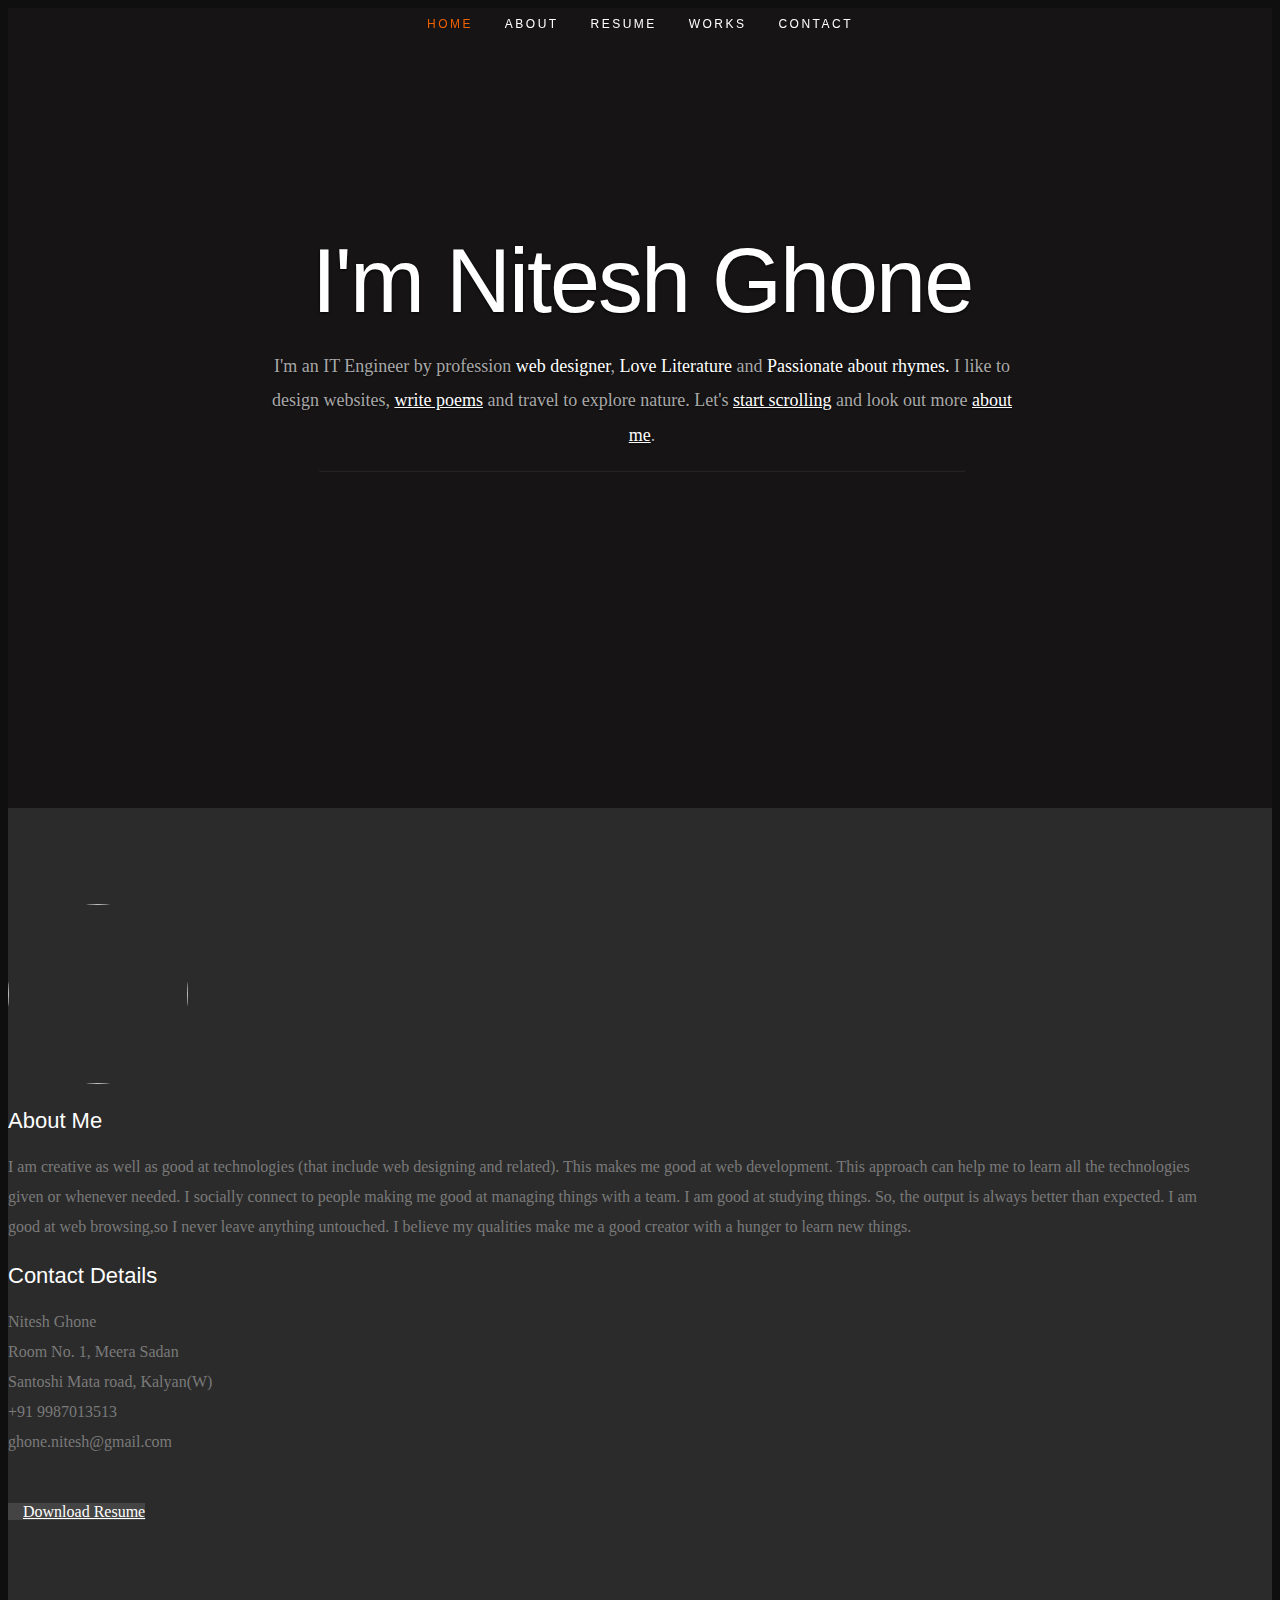
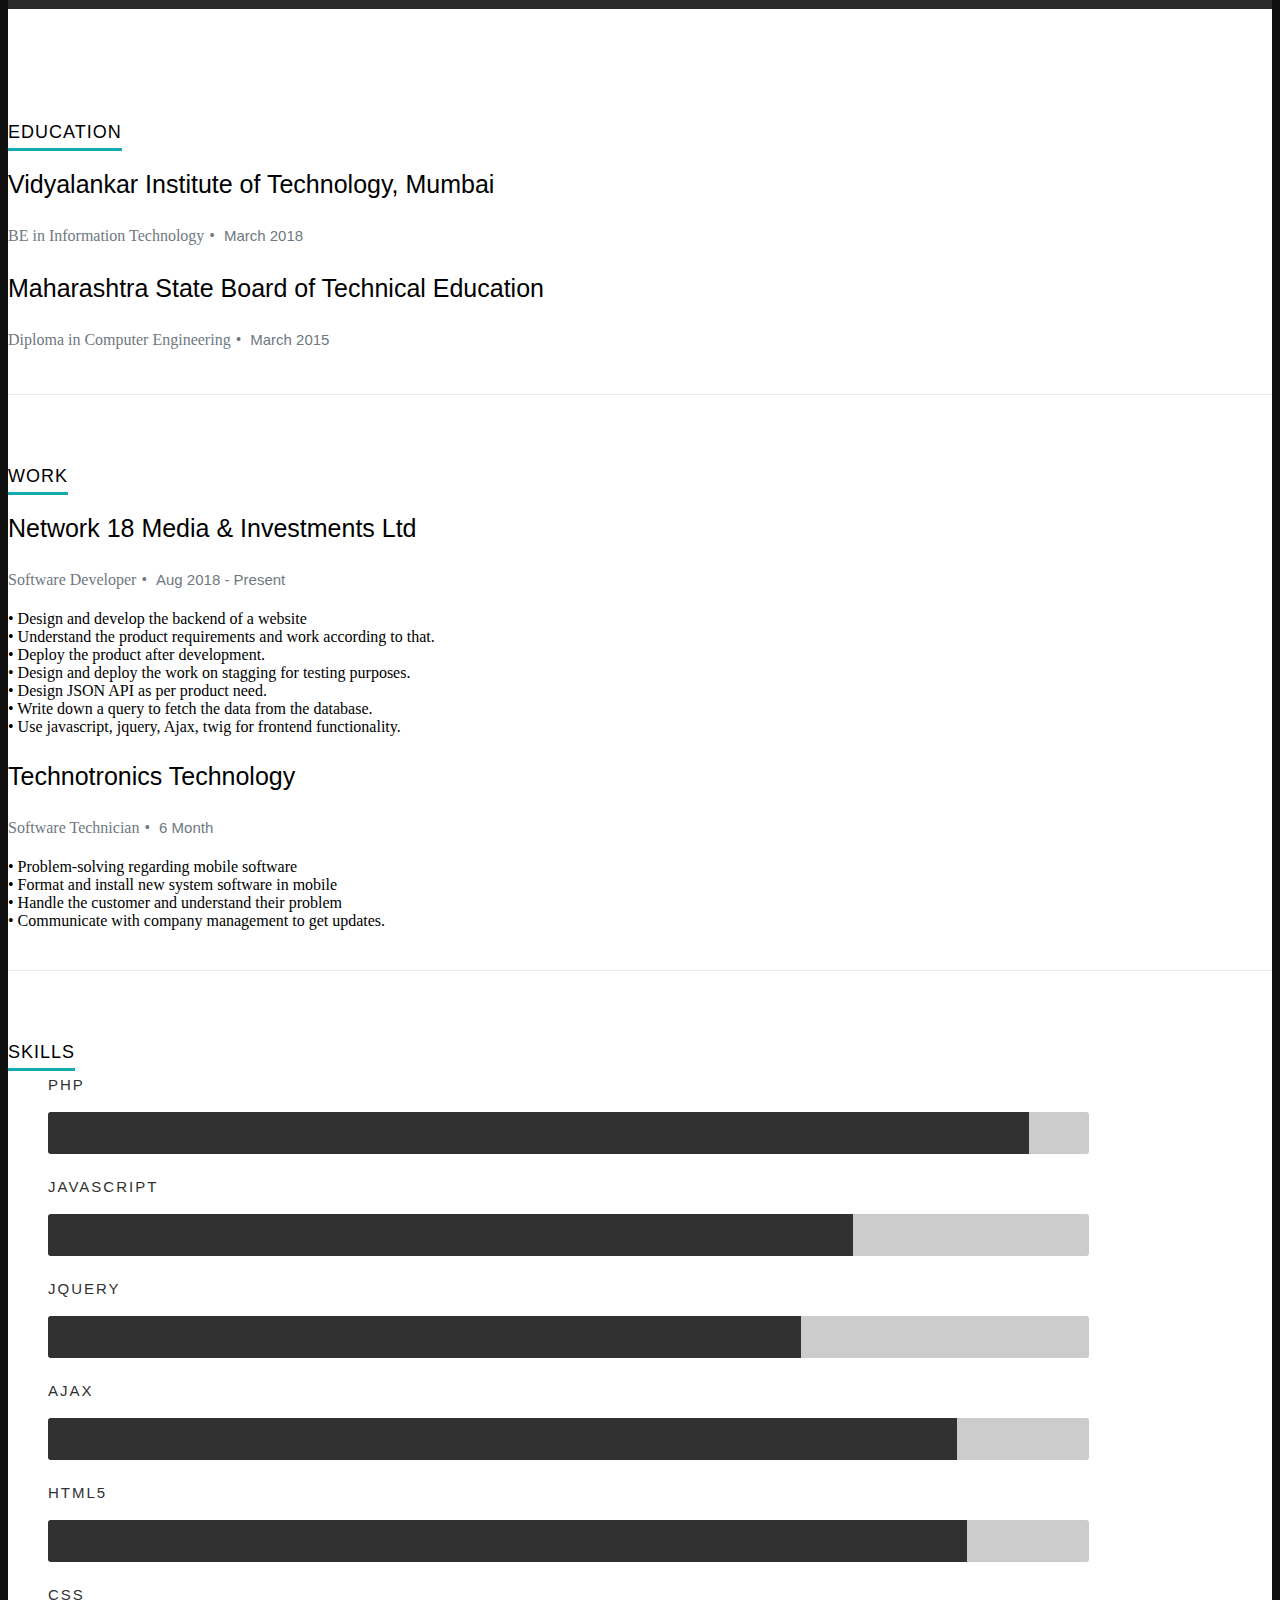
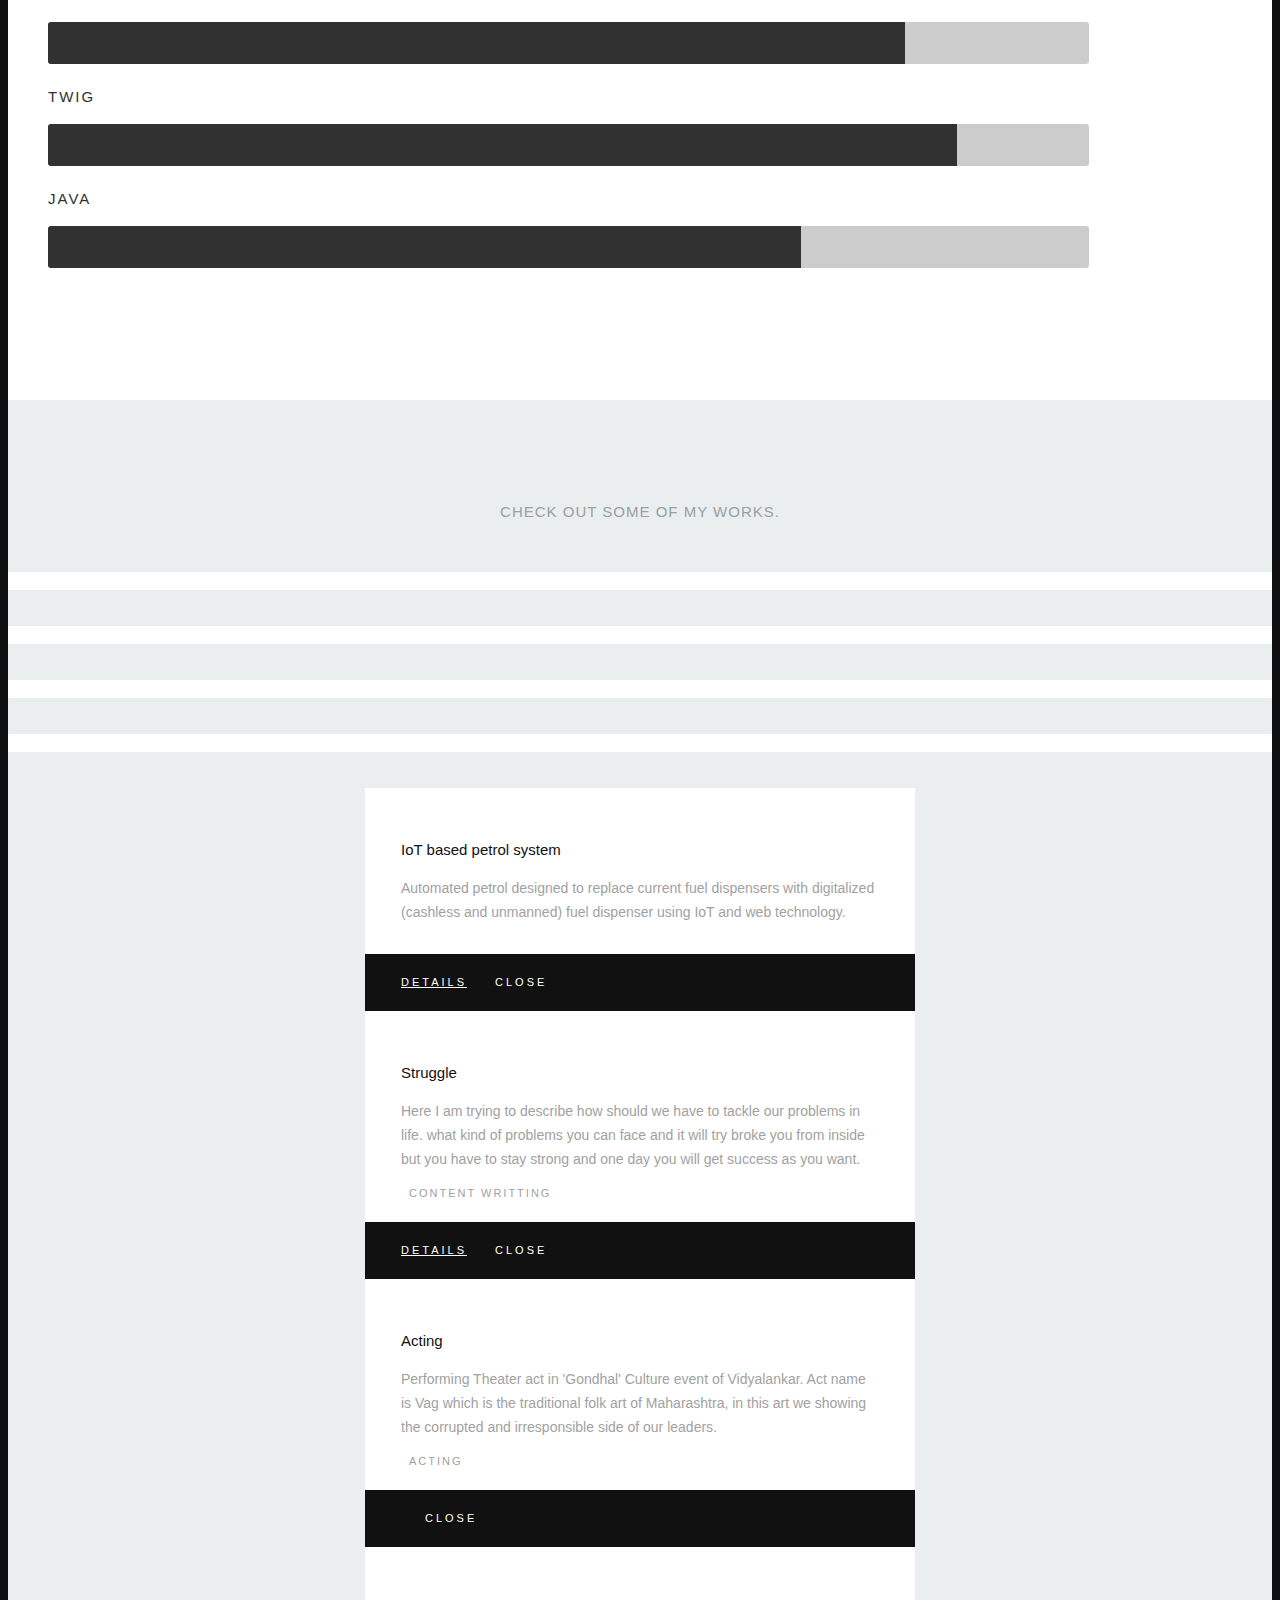
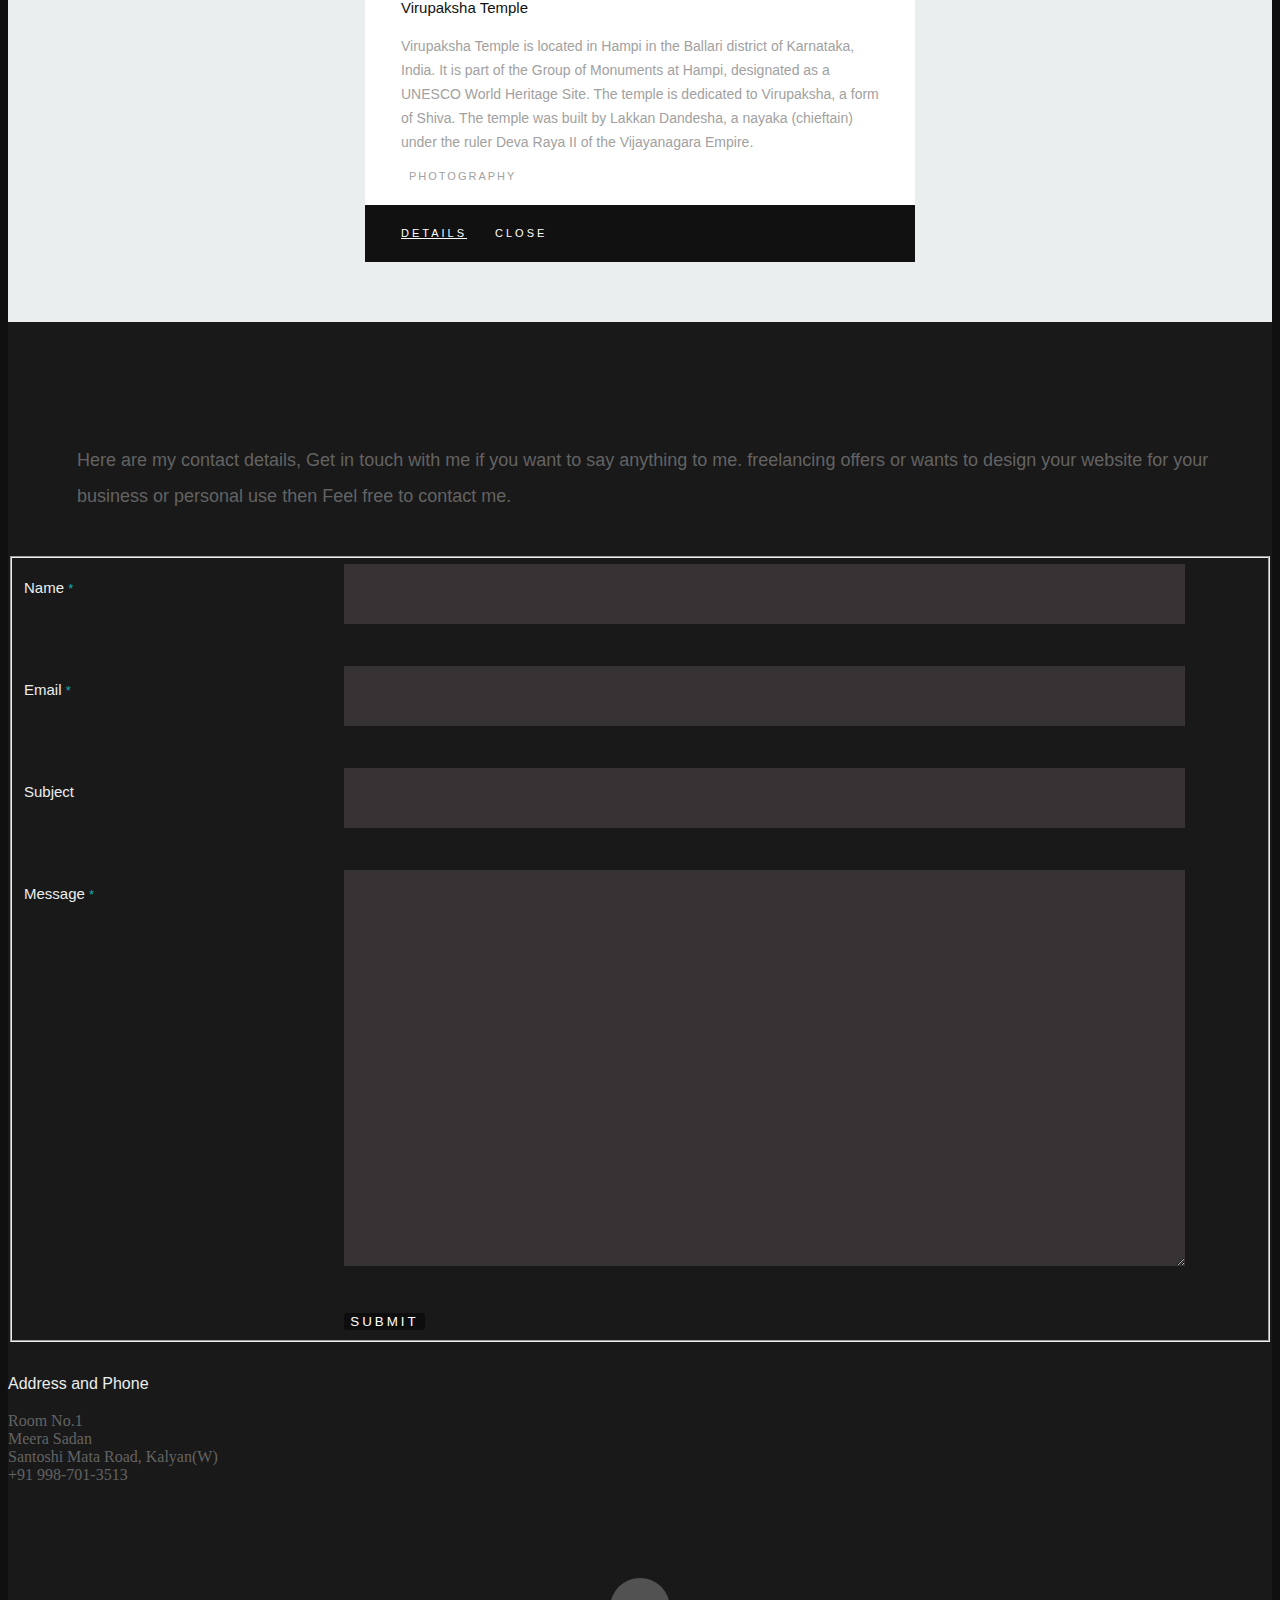
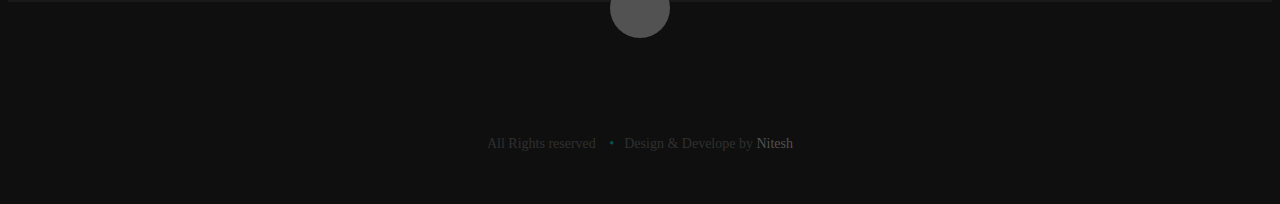
==== index.html @ ac615c4f "changes" ====
<!DOCTYPE html>
<!--[if lt IE 8 ]><html class="no-js ie ie7" lang="en"> <![endif]-->
<!--[if IE 8 ]><html class="no-js ie ie8" lang="en"> <![endif]-->
<!--[if (gte IE 8)|!(IE)]><!--><html class="no-js" lang="en"> <!--<![endif]-->
<head>

   <!--- Basic Page Needs
   ================================================== -->
   <meta charset="utf-8">
	<title>Nitesh Ghone</title>
	<meta name="description" content="">
	<meta name="author" content="">

   <!-- Mobile Specific Metas
   ================================================== -->
	<meta name="viewport" content="width=device-width, initial-scale=1, maximum-scale=1">

	<!-- CSS
    ================================================== -->
   <link rel="stylesheet" href="css/default.css">
	<link rel="stylesheet" href="css/layout.css">
   <link rel="stylesheet" href="css/media-queries.css">
   <link rel="stylesheet" href="css/magnific-popup.css">

   <!-- Script
   ================================================== -->
	<script src="js/modernizr.js"></script>

   <!-- Favicons
	================================================== -->
	<link rel="shortcut icon" href="favicon.png" >

</head>

<body>

   <!-- Header
   ================================================== -->
   <header id="home">

      <nav id="nav-wrap">

         <a class="mobile-btn" href="#nav-wrap" title="Show navigation">Show navigation</a>
	      <a class="mobile-btn" href="#" title="Hide navigation">Hide navigation</a>

         <ul id="nav" class="nav">
            <li class="current"><a class="smoothscroll" href="#home">Home</a></li>
            <li><a class="smoothscroll" href="#about">About</a></li>
	         <li><a class="smoothscroll" href="#resume">Resume</a></li>
            <li><a class="smoothscroll" href="#portfolio">Works</a></li>
            <!-- <li><a class="smoothscroll" href="#testimonials">Testimonials</a></li> -->
            <li><a class="smoothscroll" href="#contact">Contact</a></li>
         </ul> <!-- end #nav -->

      </nav> <!-- end #nav-wrap -->

      <div class="row banner">
         <div class="banner-text">
            <h1 class="responsive-headline">I'm Nitesh Ghone</h1>
            <h3>I'm an IT Engineer by profession<span> web designer</span>,<span> Love Literature</span> and <span>Passionate about rhymes.</span> I like to design websites, <a href="https://www.instagram.com/yamak_dhamak/?r=sun1" title="click here to read my poem" target="_blank">write poems</a> and travel to explore nature. Let's <a class="smoothscroll" href="#about">start scrolling</a>
            and look out more <a class="smoothscroll" href="#about">about me</a>.</h3>
            <hr />
            <ul class="social">
               <li><a href=" https://www.facebook.com/nitesh.ghone.3" target="_blank"><i class="fa fa-facebook"></i></a></li>
               <li><a href="https://twitter.com/ghone_nitesh?s=08" target="_blank"><i class="fa fa-twitter"></i></a></li>
               <!-- <li><a href="#"><i class="fa fa-google-plus"></i></a></li> -->
               <li><a href="https://www.linkedin.com/in/nitesh-ghone-27336b166" target="_blank"><i class="fa fa-linkedin"></i></a></li>
               <li><a href="https://instagram.com/_u/nitesh_ghone" target="_blank"><i class="fa fa-instagram"></i></a></li>
               <!-- <li><a href="#"><i class="fa fa-dribbble"></i></a></li> -->
               <li><a href="https://join.skype.com/invite/l0luteRQ409A" target="_blank"><i class="fa fa-skype"></i></a></li>
            </ul>
         </div>
      </div>

      <p class="scrolldown">
         <a class="smoothscroll" href="#about"><i class="icon-down-circle"></i></a>
      </p>

   </header> <!-- Header End -->


   <!-- About Section
   ================================================== -->
   <section id="about">

      <div class="row">

         <div class="three columns">

            <img class="profile-pic"  src="images/profilepic.JPG" alt="" />

         </div>

         <div class="nine columns main-col">

            <h2>About Me</h2>

            <p>I am creative as well as good at technologies (that include web designing and related). This makes me good at web development. This approach can help me to learn all the technologies given or whenever needed. I socially connect to people making me good at managing things with a team. I am good at studying things. So, the output is always better than expected. I am good at web browsing,so I never leave anything untouched. I believe my qualities make me a good creator with a hunger to learn new things.
            </p>

            <div class="row">

               <div class="columns contact-details">

                  <h2>Contact Details</h2>
                  <p class="address">
						   <span>Nitesh Ghone</span><br>
						   <span>Room No. 1, Meera Sadan<br>
						         Santoshi Mata road, Kalyan(W)
                     </span><br>
						   <span>+91 9987013513</span><br>
                     <span>ghone.nitesh@gmail.com</span>
					   </p>

               </div>

               <div class="columns download">
                  <p>
                     <a href="Nitesh_ghone.pdf" class="button" target="_blank"><i class="fa fa-download"></i>Download Resume</a>
                  </p>
               </div>

            </div> <!-- end row -->

         </div> <!-- end .main-col -->

      </div>

   </section> <!-- About Section End-->


   <!-- Resume Section
   ================================================== -->
   <section id="resume">

      <!-- Education
      ----------------------------------------------- -->
      <div class="row education">

         <div class="three columns header-col">
            <h1><span>Education</span></h1>
         </div>

         <div class="nine columns main-col">

            <div class="row item">

               <div class="twelve columns">

                  <h3>Vidyalankar Institute of Technology, Mumbai</h3>
                  <p class="info">BE in Information Technology<span>&bull;</span> <em class="date">March 2018</em></p>
                <!--  <p>
                  Lorem ipsum dolor sit amet, consectetuer adipiscing elit. Aenean commodo ligula eget dolor. Aenean massa.
                  Cum sociis natoque penatibus et magnis dis parturient montes, nascetur ridiculus mus. Donec quam felis,
                  ultricies nec, pellentesque eu, pretium quis, sem. Nulla consequat massa quis enim.
                  Donec pede justo, fringilla vel, aliquet nec, vulputate eget, arcu. Nullam dictum felis eu pede mollis pretium.
                  </p>-->

               </div>

            </div> <!-- item end -->

            <div class="row item">

               <div class="twelve columns">

                  <h3>Maharashtra State Board of Technical Education</h3>
                  <p class="info">Diploma in Computer Engineering<span>&bull;</span> <em class="date">March 2015</em></p>

                  <!--<p>
                  This is Photoshop's version  of Lorem Ipsum. Proin gravida nibh vel velit auctor aliquet.
                  Aenean sollicitudin, lorem quis bibendum auctor, nisi elit consequat ipsum, nec sagittis sem
                  nibh id elit. Duis sed odio sit amet nibh vulputate cursus a sit amet mauris. Morbi accumsan
                  ipsum velit. Nam nec tellus a odio tincidunt auctor a ornare odio. Sed non  mauris vitae erat
                  </p>-->

               </div>

            </div> <!-- item end -->

         </div> <!-- main-col end -->

      </div> <!-- End Education -->


      <!-- Work
      ----------------------------------------------- -->
      <div class="row work">

         <div class="three columns header-col">
            <h1><span>Work</span></h1>
         </div>

         <div class="nine columns main-col">

            <div class="row item">

               <div class="twelve columns">

                  <h3>Network 18 Media & Investments Ltd</h3>
                  <p class="info">Software Developer<span>&bull;</span> <em class="date">Aug 2018 - Present</em></p>

                  <p>
                  &bull; Design and develop the backend of a website<br>
                  &bull; Understand the product requirements and work according to that.<br>
                  &bull; Deploy the product after development.<br>
                  &bull; Design and deploy the work on stagging for testing purposes.<br>
                  &bull; Design JSON API as per product need.<br>
                  &bull; Write down a query to fetch the data from the database.<br>
                  &bull; Use javascript, jquery, Ajax, twig for frontend functionality.<br>
                  </p>

               </div>

            </div> <!-- item end -->

            <div class="row item">

               <div class="twelve columns">

                  <h3>Technotronics Technology</h3>
                  <p class="info">Software Technician<span>&bull;</span> <em class="date">6 Month</em></p>
                  <p>
                  &bull; Problem-solving regarding mobile software<br>
                  &bull; Format and install new system software in mobile<br>
                  &bull; Handle the customer and understand their problem<br>
                  &bull; Communicate with company management to get updates.<br>  
                  </p>

               </div>

            </div> <!-- item end -->

         </div> <!-- main-col end -->

      </div> <!-- End Work -->


      <!-- Skills
      ----------------------------------------------- -->
      <div class="row skill">

         <div class="three columns header-col">
            <h1><span>Skills</span></h1>
         </div>

         <div class="nine columns main-col">

            <!--<p>Sed ut perspiciatis unde omnis iste natus error sit voluptatem accusantium doloremque laudantium, totam rem aperiam,
            eaque ipsa quae ab illo inventore veritatis et quasi architecto beatae vitae dicta sunt explicabo. Nemo enim ipsam
            voluptatem quia voluptas sit aspernatur aut odit aut fugit, sed quia consequuntur magni dolores eos qui ratione
            voluptatem sequi nesciunt.
            </p>-->

				<div class="bars">

				   <ul class="skills">
					   <li><span class="bar-expand php"></span><em>PHP</em></li>
                  <li><span class="bar-expand JavaScript"></span><em>JavaScript</em></li>
						<li><span class="bar-expand jQuery"></span><em>jQuery</em></li>
						<li><span class="bar-expand Ajax"></span><em>Ajax</em></li>
						<li><span class="bar-expand html5"></span><em>HTML5</em></li>
                  <li><span class="bar-expand css"></span><em>CSS</em></li>
                  <li><span class="bar-expand twig"></span><em>Twig</em></li>
                  <li><span class="bar-expand java"></span><em>Java</em></li>
					</ul>

				</div><!-- end skill-bars -->

			</div> <!-- main-col end -->

      </div> <!-- End skills -->

   </section> <!-- Resume Section End-->


   <!-- Portfolio Section
   ================================================== -->
   <section id="portfolio">

      <div class="row">

         <div class="twelve columns collapsed">

            <h1>Check Out Some of My Works.</h1>

            <!-- portfolio-wrapper -->
            <div id="portfolio-wrapper" class="bgrid-quarters s-bgrid-thirds cf">

          	   <div class="columns portfolio-item">
                  <div class="item-wrap">

                     <a href="#modal-01" title="">
                        <img alt="" src="images/portfolio/webwork.jpg">
                        <div class="overlay">
                           <div class="portfolio-item-meta">
          					      <h5>IoT based petrol system</h5>
                              <p>Web Development</p>
          					   </div>
                        </div>
                        <div class="link-icon"><i class="icon-plus"></i></div>
                     </a>

                  </div>
          		</div> <!-- item end -->

               <div class="columns portfolio-item">
                  <div class="item-wrap">

                     <a href="#modal-02" title="">
                        <img alt="" src="images/portfolio/poem.jpg">
                        <div class="overlay">
                           <div class="portfolio-item-meta">
          					      <h5>Struggle</h5>
                              <p>Poem</p>
          					   </div>
                        </div>
                        <div class="link-icon"><i class="icon-plus"></i></div>
                     </a>

                  </div>
          		</div> <!-- item end -->

               <div class="columns portfolio-item">
                  <div class="item-wrap">

                     <a href="#modal-03" title="">
                        <img alt="" src="images/portfolio/drama.jpg">
                        <div class="overlay">
                           <div class="portfolio-item-meta">
          					      <h5>Theater</h5>
                              <p>Acting</p>
          					   </div>
                        </div>
                        <div class="link-icon"><i class="icon-plus"></i></div>
                     </a>

                  </div>
          		</div> <!-- item end -->

               <div class="columns portfolio-item">
                  <div class="item-wrap">

                     <a href="#modal-04" title="">
                        <img alt="" src="images/portfolio/photography.jpg">
                        <div class="overlay">
                           <div class="portfolio-item-meta">
          					      <h5>Virupaksha Temple</h5>
                              <p>Photography</p>
          					   </div>
                        </div>
                        <div class="link-icon"><i class="icon-plus"></i></div>
                     </a>

                  </div>
          		</div> <!-- item end -->

            </div> <!-- portfolio-wrapper end -->

         </div> <!-- twelve columns end -->


         <!-- Modal Popup
	      --------------------------------------------------------------- -->

         <div id="modal-01" class="popup-modal mfp-hide">

		      <img class="scale-with-grid" src="images/portfolio/modals/m-webwork.jpg" alt="" />

		      <div class="description-box">
			      <h4>IoT based petrol system</h4>
               <!-- <p>This IoT based automated petrol system which helps to digitalise current cash petrol transation also saves human effort.</p> -->
               <p>Automated petrol designed to replace current fuel dispensers with digitalized (cashless and unmanned) fuel dispenser using IoT and web technology.</p>
               <!-- <span class="categories"><i class="fa fa-tag"></i>Branding, Webdesign</span> -->
		      </div>

            <div class="link-box">
               <a href="http://www.petrolsystem.epizy.com" target="_blank">Details</a>
		         <a class="popup-modal-dismiss">Close</a>
            </div>

	      </div><!-- modal-01 End -->

         <div id="modal-02" class="popup-modal mfp-hide">

		      <img class="scale-with-grid" src="images/portfolio/modals/m-poem.jpg" alt="" />

		      <div class="description-box">
			      <h4>Struggle</h4>
			      <p>Here I am trying to describe how should we have to tackle our problems in life. what kind of problems you can face and it will try broke you from inside but you have to stay strong and one day you will get success as you want.</p>
               <span class="categories"><i class="fa fa-tag"></i>Content writting</span>
		      </div>

            <div class="link-box">
               <a href="https://www.instagram.com/yamak_dhamak/?r=sun1" target="_blank">Details</a>
		         <a class="popup-modal-dismiss">Close</a>
            </div>

	      </div><!-- modal-02 End -->

         <div id="modal-03" class="popup-modal mfp-hide">

		      <img class="scale-with-grid" src="images/portfolio/modals/m-drama.jpg" alt="" />

		      <div class="description-box">
			      <h4>Acting</h4>
			      <p>Performing Theater act in 'Gondhal' Culture event of Vidyalankar. Act name is Vag which is the traditional folk art of Maharashtra, in this art we showing the corrupted and irresponsible side of our leaders.</p>
               <span class="categories"><i class="fa fa-tag"></i>Acting</span>
		      </div>

            <div class="link-box">
               <!-- <a href="http://www.behance.net" target="_blank">Details</a> -->
		         <a class="popup-modal-dismiss">Close</a>
            </div>

	      </div><!-- modal-03 End -->

         <div id="modal-04" class="popup-modal mfp-hide">

		      <img class="scale-with-grid" src="images/portfolio/modals/m-photography.jpg" alt="" />

		      <div class="description-box">
			      <h4>Virupaksha Temple</h4>
			      <p>Virupaksha Temple is located in Hampi in the Ballari district of Karnataka, India. It is part of the Group of Monuments at Hampi, designated as a UNESCO World Heritage Site. The temple is dedicated to Virupaksha, a form of Shiva. The temple was built by Lakkan Dandesha, a nayaka (chieftain) under the ruler Deva Raya II of the Vijayanagara Empire.</p>
               <span class="categories"><i class="fa fa-tag"></i>Photography</span>
		      </div>

            <div class="link-box">
               <a href="https://instagram.com/_u/nitesh_ghone" target="_blank">Details</a>
		         <a class="popup-modal-dismiss">Close</a>
            </div>

	      </div><!-- modal-04 End -->



      </div> <!-- row End -->

   </section> <!-- Portfolio Section End-->


   <!-- Call-To-Action Section
   ================================================== -->
 <!--Call-To-Action Section End -->


   <!-- Testimonials Section
   ================================================== -->



   <!-- Contact Section
   ================================================== -->
   <section id="contact">

         <div class="row section-head">

            <div class="two columns header-col">

               <h1><span>Get In Touch.</span></h1>

            </div>

            <div class="ten columns">

                  <p class="lead">Here are my contact details, Get in touch with me if you want to say anything to me. freelancing offers or wants to design your website for your business or personal use then Feel free to contact me.
                  </p>

            </div>

         </div>

         <div class="row">

            <div class="eight columns">

               <!-- form -->
               <form action="" method="post" id="contactForm" name="contactForm">
					<fieldset>

                  <div>
						   <label for="contactName">Name <span class="required">*</span></label>
						   <input type="text" value="" size="35" id="contactName" name="contactName">
                  </div>

                  <div>
						   <label for="contactEmail">Email <span class="required">*</span></label>
						   <input type="text" value="" size="35" id="contactEmail" name="contactEmail">
                  </div>

                  <div>
						   <label for="contactSubject">Subject</label>
						   <input type="text" value="" size="35" id="contactSubject" name="contactSubject">
                  </div>

                  <div>
                     <label for="contactMessage">Message <span class="required">*</span></label>
                     <textarea cols="50" rows="15" id="contactMessage" name="contactMessage"></textarea>
                  </div>

                  <div>
                     <button class="submit">Submit</button>
                     <span id="image-loader">
                        <img alt="" src="images/loader.gif">
                     </span>
                  </div>

					</fieldset>
				   </form> <!-- Form End -->

               <!-- contact-warning -->
               <div id="message-warning"> Error boy</div>
               <!-- contact-success -->
				   <div id="message-success">
                  <i class="fa fa-check"></i>Your message was sent, thank you!<br>
				   </div>

            </div>


            <aside class="four columns footer-widgets">

               <div class="widget widget_contact">

					   <h4>Address and Phone</h4>
					   <p class="address">
						   Room No.1<br>
						   Meera Sadan <br>
						   Santoshi Mata Road, Kalyan(W)<br>
						   <span>+91 998-701-3513</span>
					   </p>

				   </div>

                <div class="widget widget_tweets">

                <!-- letest tweet-->
		         </div> 

            </aside>

      </div>

   </section> <!-- Contact Section End-->


   <!-- footer
   ================================================== -->
   <footer>

      <div class="row">

         <div class="twelve columns">

            <ul class="social-links">
               <li><a href=" https://www.facebook.com/nitesh.ghone.3" target="_blank"><i class="fa fa-facebook"></i></a></li>
               <li><a href="https://twitter.com/ghone_nitesh?s=08" target="_blank"><i class="fa fa-twitter"></i></a></li>
               <!-- <li><a href="#"><i class="fa fa-google-plus"></i></a></li> -->
               <li><a href="https://www.linkedin.com/in/nitesh-ghone-27336b166" target="_blank"><i class="fa fa-linkedin"></i></a></li>
               <li><a href="https://instagram.com/_u/nitesh_ghone" target="_blank"><i class="fa fa-instagram"></i></a></li>
               <!-- <li><a href="#"><i class="fa fa-dribbble"></i></a></li> -->
               <li><a href="https://join.skype.com/invite/l0luteRQ409A" target="_blank"><i class="fa fa-skype"></i></a></li>
            </ul>

            <ul class="copyright">
               <li>All Rights reserved</li>
               <li>Design & Develope by <a>Nitesh</a></li>   
            </ul>

         </div>

         <div id="go-top"><a class="smoothscroll" title="Back to Top" href="#home"><i class="icon-up-open"></i></a></div>

      </div>

   </footer> <!-- Footer End-->

   <!-- Java Script
   ================================================== -->
   <script src="http://ajax.googleapis.com/ajax/libs/jquery/1.10.2/jquery.min.js"></script>
   <script>window.jQuery || document.write('<script src="js/jquery-1.10.2.min.js"><\/script>')</script>
   <script type="text/javascript" src="js/jquery-migrate-1.2.1.min.js"></script>

   <script src="js/jquery.flexslider.js"></script>
   <script src="js/waypoints.js"></script>
   <script src="js/jquery.fittext.js"></script>
   <script src="js/magnific-popup.js"></script>
   <script src="js/init.js"></script>

</body>


</html>
---- css/layout.css ----
/*
=====================================================================
*   Ceevee v1.0 Layout Stylesheet
*   url: styleshout.com
*   03-18-2014
=====================================================================

   TOC:
   a. General Styles
   b. Header Styles
   c. About Section
   d. Resume Section
   e. Portfolio Section
   f. Call To Action Section
   g. Testimonials Section
   h. Contact Section
   i. Footer

===================================================================== */

/* ------------------------------------------------------------------ */
/* a. General Styles
/* ------------------------------------------------------------------ */

body { background: #0f0f0f; }

/* ------------------------------------------------------------------ */
/* b. Header Styles
/* ------------------------------------------------------------------ */

header {
   position: relative;
   height: 800px;
   min-height: 500px;
   width: 100%;
   background: #161415 url(../images/header.JPG) no-repeat top center;
   background-size: cover !important;
	-webkit-background-size: cover !important;
   text-align: center;
   overflow: hidden;
}

/* vertically center banner section */
header:before {
   content: '';
   display: inline-block;
   vertical-align: middle;
   height: 100%;
}
header .banner {
   display: inline-block;
   vertical-align: middle;
   margin: 0 auto;
   width: 85%;
   padding-bottom: 30px;s
   text-align: center;
}

header .banner-text { width: 100%; }
header .banner-text h1 {
   font: 90px/1.1em 'opensans-bold', sans-serif;
   color: #fff;
   letter-spacing: -2px;
   margin: 0 auto 18px auto;
   text-shadow: 0px 1px 3px rgba(0, 0, 0, .8);
}
header .banner-text h3 {
   font: 18px/1.9em 'librebaskerville-regular', serif;
   color: #A8A8A8;
   margin: 0 auto;
   width: 70%;
   text-shadow: 0px 1px 2px rgba(0, 0, 0, .5);
}
header .banner-text h3 span,
header .banner-text h3 a {
   color: #fff;
}
header .banner-text hr {
   width: 60%;
   margin: 18px auto 24px auto;
   border-color: #2F2D2E;
   border-color: rgba(150, 150, 150, .1);
}

/* header social links */
header .social {
   margin: 24px 0;
   padding: 0;
   font-size: 30px;
   text-shadow: 0px 1px 2px rgba(0, 0, 0, .8);
}
header .social li {
   display: inline-block;
   margin: 0 15px;
   padding: 0;
}
header .social li a { color: #fff; }
header .social li a:hover { color: #11ABB0; }

/* scrolldown link */
header .scrolldown a {
   position: absolute;
   bottom: 30px;
   left: 50%;
   margin-left: -29px;
   color: #fff;
   display: block;
   height: 42px;
   width: 42px;
   font-size: 42px;
   line-height: 42px;
   color: #fff;
   border-radius: 100%;

   -webkit-transition: all .3s ease-in-out;
   -moz-transition: all .3s ease-in-out;
   -o-transition: all .3s ease-in-out;
   transition: all .3s ease-in-out;
}
header .scrolldown a:hover { color: #11ABB0; }

/* primary navigation
--------------------------------------------------------------------- */
#nav-wrap ul, #nav-wrap li, #nav-wrap a {
	 margin: 0;
	 padding: 0;
	 border: none;
	 outline: none;
}

/* nav-wrap */
#nav-wrap {
   font: 12px 'opensans-bold', sans-serif;
   width: 100%;
   text-transform: uppercase;
   letter-spacing: 2.5px;
   margin: 0 auto;
   z-index: 100;
   position: fixed;
   left: 0;
   top: 0;
}
.opaque { background-color: #333; }

/* hide toggle button */
#nav-wrap > a.mobile-btn { display: none; }

ul#nav {
   min-height: 48px;
   width: auto;

   /* center align the menu */
   text-align: center;
}
ul#nav li {
   position: relative;
   list-style: none;
   height: 48px;
   display: inline-block;
}

/* Links */
ul#nav li a {

/* 8px padding top + 8px padding bottom + 32px line-height = 48px */

   display: inline-block;
   padding: 8px 13px;
   line-height: 32px;
	text-decoration: none;
   text-align: left;
   color: #fff;

	-webkit-transition: color .2s ease-in-out;
	-moz-transition: color .2s ease-in-out;
	-o-transition: color .2s ease-in-out;
	-ms-transition: color .2s ease-in-out;
	transition: color .2s ease-in-out;
}

ul#nav li a:active { background-color: transparent !important; }
ul#nav li.current a { color: #F06000; }


/* ------------------------------------------------------------------ */
/* c. About Section
/* ------------------------------------------------------------------ */

#about {
   background: #2B2B2B;
   padding-top: 96px;
   padding-bottom: 66px;
   overflow: hidden;
}

#about a, #about a:visited  { color: #fff; }
#about a:hover, #about a:focus { color: #11ABB0; }

#about h2 {
   font: 22px/30px 'opensans-bold', sans-serif;
   color: #fff;
   margin-bottom: 12px;
}
#about p {
   line-height: 30px;
   color: #7A7A7A;
}
#about .profile-pic {
   position: relative;
   width: 180px;
   height: 180px;
   border-radius: 100%;
}
#about .contact-details { width: 41.66667%; }
#about .download {
   width: 58.33333%;
   padding-top: 6px;
}
#about .main-col { padding-right: 5%; }
#about .download .button {
   margin-top: 6px;
   background: #444;
}
#about .download .button:hover {
   background: #fff;
   color: #2B2B2B;
}
#about .download .button i {
   margin-right: 15px;
   font-size: 20px;
}


/* ------------------------------------------------------------------ */
/* d. Resume Section
/* ------------------------------------------------------------------ */

#resume {
   background: #fff;
   padding-top: 90px;
   padding-bottom: 72px;
   overflow: hidden;
}

#resume a, #resume a:visited  { color: #11ABB0; }
#resume a:hover, #resume a:focus { color: #313131; }

#resume h1 {
   font: 18px/24px 'opensans-bold', sans-serif;
   text-transform: uppercase;
   letter-spacing: 1px;
}
#resume h1 span {
   border-bottom: 3px solid #11ABB0;
   padding-bottom: 6px;
}
#resume h3 {
   font: 25px/30px 'opensans-bold', sans-serif;
}

#resume .header-col { padding-top: 9px; }
#resume .main-col { padding-right: 10%; }

.education, .work {
   margin-bottom: 48px;
   padding-bottom: 24px;
   border-bottom: 1px solid #E8E8E8;
}
#resume .info {
   font: 16px/24px 'librebaskerville-italic', serif;
   color: #6E7881;
   margin-bottom: 18px;
   margin-top: 9px;
}
#resume .info span {
   margin-right: 5px;
   margin-left: 5px;
}
#resume .date {
   font: 15px/24px 'opensans-regular', sans-serif;
   margin-top: 6px;
}

/*----------------------------------------------*/
/*	Skill Bars
/*----------------------------------------------*/

.bars {
	width: 95%;
	float: left;
	padding: 0;
	text-align: left;
}
.bars .skills {
  	margin-top: 36px;
   list-style: none;
}
.bars li {
   position: relative;
  	margin-bottom: 60px;
  	background: #ccc;
  	height: 42px;
  	border-radius: 3px;
}
.bars li em {
	font: 15px 'opensans-bold', sans-serif;
   color: #313131;
	text-transform: uppercase;
   letter-spacing: 2px;
	font-weight: normal;
   position: relative;
	top: -36px;
}
.bar-expand {
   position: absolute;
   left: 0;
   top: 0;

   margin: 0;
   padding-right: 24px;
  	background: #313131;
   display: inline-block;
  	height: 42px;
   line-height: 42px;
   border-radius: 3px 0 0 3px;
}

.php {
  	width: 92%;
  	-moz-animation: php 2s ease;
  	-webkit-animation: php 2s ease;
}
.JavaScript {
  	width: 75%;
  	-moz-animation: JavaScript 2s ease;
  	-webkit-animation: JavaScript 2s ease;
}
.jQuery {
  	width: 70%;
  	-moz-animation: jQuery 2s ease;
  	-webkit-animation: jQuery 2s ease;
}
.Ajax {
  	width: 85%;
  	-moz-animation: Ajax 2s ease;
  	-webkit-animation: Ajax 2s ease;
}
.html5 {
  	width: 86%;
  	-moz-animation: html5 2s ease;
  	-webkit-animation: html5 2s ease;
}
.css {
   width: 80%;
   -moz-animation: css 2s ease;
   -webkit-animation: css 2s ease;
}
.twig {
  	width: 85%;
  	-moz-animation: twig 2s ease;
  	-webkit-animation: twig 2s ease;
}
.java {
   width: 70%;
   -moz-animation: java 2s ease;
   -webkit-animation: java 2s ease;
}

@-moz-keyframes php {
  0%   { width: 0px;  }
  100% { width: 60%;  }
}
@-moz-keyframes JavaScript {
  0%   { width: 0px;  }
  100% { width: 55%;  }
}
@-moz-keyframes jQuery {
  0%   { width: 0px;  }
  100% { width: 50%;  }
}
@-moz-keyframes Ajax {
  0%   { width: 0px;  }
  100% { width: 90%;  }
}
@-moz-keyframes html5 {
  0%   { width: 0px;  }
  100% { width: 80%;  }
}
@-moz-keyframes css {
   0%   { width: 0px;  }
   100% { width: 80%;  }
 }
@-moz-keyframes twig {
  0%   { width: 0px;  }
  100% { width: 50%;  }
}
@-moz-keyframes java {
   0%   { width: 0px;  }
   100% { width: 50%;  }
 }

@-webkit-keyframes php {
  0%   { width: 0px;  }
  100% { width: 60%;  }
}
@-webkit-keyframes JavaScript {
  0%   { width: 0px;  }
  100% { width: 55%;  }
}
@-webkit-keyframes jQuery {
  0%   { width: 0px;  }
  100% { width: 50%;  }
}
@-webkit-keyframes Ajax {
  0%   { width: 0px;  }
  100% { width: 90%;  }
}
@-webkit-keyframes html5 {
  0%   { width: 0px;  }
  100% { width: 80%;  }
}
@-webkit-keyframes css {
   0%   { width: 0px;  }
   100% { width: 80%;  }
 }
@-webkit-keyframes twig {
  0%   { width: 0px;  }
  100% { width: 50%;  }
}
@-webkit-keyframes java {
   0%   { width: 0px;  }
   100% { width: 50%;  }
 }

/* ------------------------------------------------------------------ */
/* e. Portfolio Section
/* ------------------------------------------------------------------ */

#portfolio {
   background: #ebeeee;
   padding-top: 90px;
   padding-bottom: 60px;
}
#portfolio h1 {
   font: 15px/24px 'opensans-semibold', sans-serif;
   text-transform: uppercase;
   letter-spacing: 1px;
   text-align: center;
   margin-bottom: 48px;
   color: #95A3A3;
}

/* Portfolio Content */
#portfolio-wrapper .columns { margin-bottom: 36px; }
.portfolio-item .item-wrap {
   background: #fff;
   overflow: hidden;
   position: relative;

   -webkit-transition: all 0.3s ease-in-out;
	-moz-transition: all 0.3s ease-in-out;
	-o-transition: all 0.3s ease-in-out;
	-ms-transition: all 0.3s ease-in-out;
	transition: all 0.3s ease-in-out;
}
.portfolio-item .item-wrap a {
   display: block;
   cursor: pointer;
}

/* overlay */
.portfolio-item .item-wrap .overlay {
   position: absolute;
   left: 0;
   top: 0;
   width: 100%;
   height: 100%;

	opacity: 0;
	-moz-opacity: 0;
	filter:alpha(opacity=0);

   -webkit-transition: opacity 0.3s ease-in-out;
	-moz-transition: opacity 0.3s ease-in-out;
	-o-transition: opacity 0.3s ease-in-out;
	transition: opacity 0.3s ease-in-out;

   background: url(../images/overlay-bg.png) repeat;
}
.portfolio-item .item-wrap .link-icon {
   display: block;
   color: #fff;
   height: 30px;
   width: 30px;
   font-size: 18px;
   line-height: 30px;
   text-align: center;

   opacity: 0;
	-moz-opacity: 0;
	filter:alpha(opacity=0);

   -webkit-transition: opacity 0.3s ease-in-out;
	-moz-transition: opacity 0.3s ease-in-out;
	-o-transition: opacity 0.3s ease-in-out;
	transition: opacity 0.3s ease-in-out;

   position: absolute;
   top: 50%;
   left: 50%;
   margin-left: -15px;
   margin-top: -15px;
}
.portfolio-item .item-wrap img {
   vertical-align: bottom;
}
.portfolio-item .portfolio-item-meta { padding: 18px }
.portfolio-item .portfolio-item-meta h5 {
   font: 14px/21px 'opensans-bold', sans-serif;
   color: #fff;
}
.portfolio-item .portfolio-item-meta p {
   font: 12px/18px 'opensans-light', sans-serif;
   color: #c6c7c7;
   margin-bottom: 0;
}

/* on hover */
.portfolio-item:hover .overlay {
	opacity: 1;
	-moz-opacity: 1;
	filter:alpha(opacity=100);
}
.portfolio-item:hover .link-icon {
   opacity: 1;
	-moz-opacity: 1;
	filter:alpha(opacity=100);
}

/* popup modal */
.popup-modal {
	max-width: 550px;
	background: #fff;
	position: relative;
	margin: 0 auto;
}
.popup-modal .description-box { padding: 12px 36px 18px 36px; }
.popup-modal .description-box h4 {
   font: 15px/24px 'opensans-bold', sans-serif;
	margin-bottom: 12px;
   color: #111;
}
.popup-modal .description-box p {
	font: 14px/24px 'opensans-regular', sans-serif;
   color: #A1A1A1;
   margin-bottom: 12px;
}
.popup-modal .description-box .categories {
   font: 11px/21px 'opensans-light', sans-serif;
   color: #A1A1A1;
   text-transform: uppercase;
   letter-spacing: 2px;
   display: block;
   text-align: left;
}
.popup-modal .description-box .categories i {
   margin-right: 8px;
}
.popup-modal .link-box {
   padding: 18px 36px;
   background: #111;
   text-align: left;
}
.popup-modal .link-box a {
   color: #fff;
	font: 11px/21px 'opensans-bold', sans-serif;
	text-transform: uppercase;
   letter-spacing: 3px;
   cursor: pointer;
}
.popup-modal a:hover {	color: #00CCCC; }
.popup-modal a.popup-modal-dismiss { margin-left: 24px; }


/* fadein/fadeout effect for modal popup
/* ------------------------------------------------------------------ */

/* content at start */
.mfp-fade.mfp-wrap .mfp-content .popup-modal {
   opacity: 0;
   -webkit-transition: all 200ms ease-in-out;
	-moz-transition: all 200ms ease-in-out;
	-o-transition: all 200ms ease-in-out;
	-ms-transition: all 200ms ease-in-out;
   transition: all 200ms ease-in-out;
}
/* content fadein */
.mfp-fade.mfp-wrap.mfp-ready .mfp-content .popup-modal {
   opacity: 1;
}
/* content fadeout */
.mfp-fade.mfp-wrap.mfp-removing .mfp-content .popup-modal {
   opacity: 0;
}

/* ------------------------------------------------------------------ */
/* f. Call To Action Section
/* ------------------------------------------------------------------ */

#call-to-action {
   background: #212121;
   padding-top: 66px;
   padding-bottom: 48px;
}
#call-to-action h1 {
   font: 18px/24px 'opensans-bold', sans-serif;
   text-transform: uppercase;
   letter-spacing: 3px;
   color: #fff;
}
#call-to-action h1 span { display: none; }
#call-to-action .header-col h1:before {
   font-family: 'FontAwesome';
   content: "\f0ac";
	padding-right: 10px;
	font-size: 72px;
   line-height: 72px;
   text-align: left;
   float: left;
   color: #fff;
}
#call-to-action .action {
   margin-top: 12px;
}
#call-to-action h2 {
   font: 28px/36px 'opensans-bold', sans-serif;
   color: #EBEEEE;
   margin-bottom: 6px;
}
#call-to-action h2 a {
   color: inherit;
}
#call-to-action p {
   color: #636363;
   font-size: 17px;
}
/*#
call-to-action .button {
	color:#fff;
   background: #0D0D0D;
}
*/
#call-to-action .button:hover,
#call-to-action .button:active {
   background: #FFFFFF;
   color: #0D0D0D;
}
#call-to-action p span {
	font-family: 'opensans-semibold', sans-serif; 
	color: #D8D8D8;
}

/* ------------------------------------------------------------------
/* g. Testimonials
/* ------------------------------------------------------------------ */

#testimonials {
   background: #1F1F1F url(../images/testimonials-bg.jpg) no-repeat center center;
   background-size: cover !important;
	-webkit-background-size: cover !important;
   background-attachment: fixed;

   position: relative;
   min-height: 200px;
   width: 100%;
   overflow: hidden;
}
#testimonials .text-container {
   padding-top: 96px;
   padding-bottom: 66px;
}
#testimonials h1 {
   font: 18px/24px 'opensans-bold', sans-serif;   
   text-transform: uppercase;
   letter-spacing: 3px;
   color: #fff;
}
#testimonials h1 span { display: none; }
#testimonials .header-col { padding-top: 9px; }
#testimonials .header-col h1:before {
   font-family: 'FontAwesome';
   content: "\f10d";
	padding-right: 10px;
	font-size: 72px;
   line-height: 72px;
   text-align: left;
   float: left;
   color: #fff;
}

/*	Blockquotes */
#testimonials blockquote {
   margin: 0 0px 30px 0px;
   padding-left: 0;
   position: relative;
   text-shadow: 0px 1px 3px rgba(0, 0, 0, 1);
}
#testimonials blockquote:before { content: none; }
#testimonials blockquote p {
   font-family: 'librebaskerville-italic', serif;
   padding: 0;
   font-size: 24px;
   line-height: 48px;
   color: #fff
}
#testimonials blockquote cite {
   display: block;
   font-size: 12px;
   font-style: normal;
   line-height: 18px;
   color: #fff;
}
#testimonials blockquote cite:before { content: "\2014 \0020"; }
#testimonials blockquote cite a,
#testimonials blockquote cite a:visited { color: #8B9798; border: none }

/* Flex Slider
/* ------------------------------------------------------------------ */

/* Reset */
.flexslider a:active,
.flexslider a:focus  { outline: none; }
.slides,
.flex-control-nav,
.flex-direction-nav { margin: 0; padding: 0; list-style: none; }
.slides li { margin: 0; padding: 0;}

/* Necessary Styles */
.flexslider {
   position: relative;
   zoom: 1;
   margin: 0;
   padding: 0;
}
.flexslider .slides { zoom: 1; }
.flexslider .slides > li { position: relative; }

/* Hide the slides before the JS is loaded. Avoids image jumping */
.flexslider .slides > li { display: none; -webkit-backface-visibility: hidden; }
/* Suggested container for slide animation setups. Can replace this with your own */
.flex-container { zoom: 1; position: relative; }

/* Clearfix for .slides */
.slides:before,
.slides:after {
   content: " ";
   display: table;
}
.slides:after {
   clear: both;
}

/* No JavaScript Fallback */
/* If you are not using another script, such as Modernizr, make sure you
 * include js that eliminates this class on page load */
.no-js .slides > li:first-child { display: block; }

/* Slider Styles */
.slides { zoom: 1; }
.slides > li {
   /*margin-right: 5px; */
   overflow: hidden;
}

/* Control Nav */
.flex-control-nav {
    width: 100%;
    position: absolute;
    bottom: -20px;
    text-align: left;
}
.flex-control-nav li {
    margin: 0 6px;
    display: inline-block;
    zoom: 1;
    *display: inline;
}
.flex-control-paging li a {
    width: 12px;
    height: 12px;
    display: block;
    background: #ddd;
    background: rgba(255, 255, 255, .3);
    cursor: pointer;
    text-indent: -9999px;
    -webkit-border-radius: 20px;
    -moz-border-radius: 20px;
    -o-border-radius: 20px;
    border-radius: 20px;
    box-shadow: inset 0 0 3px rgba(255, 255, 255, .3);
}
.flex-control-paging li a:hover {
    background: #CCC;
    background: rgba(255, 255, 255, .7);
}
.flex-control-paging li a.flex-active {
    background: #fff;
    background: rgba(255, 255, 255, .9);
    cursor: default;
}

/* ------------------------------------------------------------------ */
/* h. Contact Section
/* ------------------------------------------------------------------ */

#contact {
   background: #191919;
   padding-top: 96px;
   padding-bottom: 102px;
   color: #636363;
}
#contact .section-head { margin-bottom: 42px; }

#contact a, #contact a:visited  { color: #11ABB0; }
#contact a:hover, #contact a:focus { color: #fff; }

#contact h1 {
   font: 18px/24px 'opensans-bold', sans-serif;
   text-transform: uppercase;
   letter-spacing: 3px;
   color: #EBEEEE;
   margin-bottom: 6px;
}
#contact h1 span { display: none; }
#contact h1:before {
   font-family: 'FontAwesome';
   content: "\f0e0";
	padding-right: 10px;
	font-size: 72px;
   line-height: 72px;
   text-align: left;
   float: left;
   color: #ebeeee;
}

#contact h4 {
   font: 16px/24px 'opensans-bold', sans-serif;
   color: #EBEEEE;
   margin-bottom: 6px;
}
#contact p.lead {
   font: 18px/36px 'opensans-light', sans-serif;
   padding-right: 3%;
}
#contact .header-col { padding-top: 6px; }


/* contact form */
#contact form { margin-bottom: 30px; }
#contact label {
   font: 15px/24px 'opensans-bold', sans-serif;
   margin: 12px 0;
   color: #EBEEEE;
	display: inline-block;
	float: left;
   width: 26%;
}
#contact input,
#contact textarea,
#contact select {
   padding: 18px 20px;
	color: #eee;
	background: #373233;
	margin-bottom: 42px;
	border: 0;
	outline: none;
   font-size: 15px;
   line-height: 24px;
   width: 65%;
}
#contact input:focus,
#contact textarea:focus,
#contact select:focus {
	color: #fff;
	background-color: #11ABB0;
}
#contact button.submit {
	text-transform: uppercase;
	letter-spacing: 3px;
	color:#fff;
   background: #0D0D0D;
	border: none;
   cursor: pointer;
   height: auto;
   display: inline-block;
	border-radius: 3px;
   margin-left: 26%;
}
#contact button.submit:hover {
	color: #0D0D0D;
	background: #fff;
}
#contact span.required {
	color: #11ABB0;
	font-size: 13px;
}
#message-warning, #message-success {
   display: none;
	background: #0F0F0F;
	padding: 24px 24px;
	margin-bottom: 36px;
   width: 65%;
   margin-left: 26%;
}
#message-warning { color: #D72828; }
#message-success { color: #11ABB0; }

#message-warning i,
#message-success i {
   margin-right: 10px;
}
#image-loader {
   display: none;
   position: relative;
   left: 18px;
   top: 17px;
}


/* Twitter Feed */
#twitter {
   margin-top: 12px;
   padding: 0;
}
#twitter li {
   margin: 6px 0px 12px 0;
   line-height: 30px;
}
#twitter li span {
   display: block;
}
#twitter li b a {
   font: 13px/36px 'opensans-regular', Sans-serif;
   color: #474747 !important;
   border: none;
}


/* ------------------------------------------------------------------ */
/* i. Footer
/* ------------------------------------------------------------------ */

footer {
   padding-top: 48px;
   margin-bottom: 48px;
   color: #303030;
   font-size: 14px;
   text-align: center;
   position: relative;
}

footer a, footer a:visited { color: #525252; }
footer a:hover, footer a:focus { color: #fff; }

/* copyright */
footer .copyright {
    margin: 0;
    padding: 0;
 }
footer .copyright li {
    display: inline-block;
    margin: 0;
    padding: 0;
    line-height: 24px;
}
.ie footer .copyright li {
   display: inline;
}
footer .copyright li:before {
    content: "\2022";
    padding-left: 10px;
    padding-right: 10px;
    color: #095153;
}
footer .copyright  li:first-child:before {
    display: none;
}

/* social links */
footer .social-links {
   margin: 18px 0 30px 0;
   padding: 0;
   font-size: 30px;
}
footer .social-links li {
    display: inline-block;
    margin: 0;
    padding: 0;
    margin-left: 42px;
    color: #F06000;
}

footer .social-links li:first-child { margin-left: 0; }

/* Go To Top Button */
#go-top {
	position: absolute;
	top: -24px;
   left: 50%;
   margin-left: -30px;
}
#go-top a {
	text-decoration: none;
	border: 0 none;
	display: block;
	width: 60px;
	height: 60px;
	background-color: #525252;

	-webkit-transition: all 0.2s ease-in-out;
   -moz-transition: all 0.2s ease-in-out;
   -o-transition: all 0.2s ease-in-out;
   -ms-transition: all 0.2s ease-in-out;
   transition: all 0.2s ease-in-out;

   color: #fff;
   font-size: 21px;
   line-height: 60px;
 	border-radius: 100%;
}
#go-top a:hover { background-color: #0F9095; }
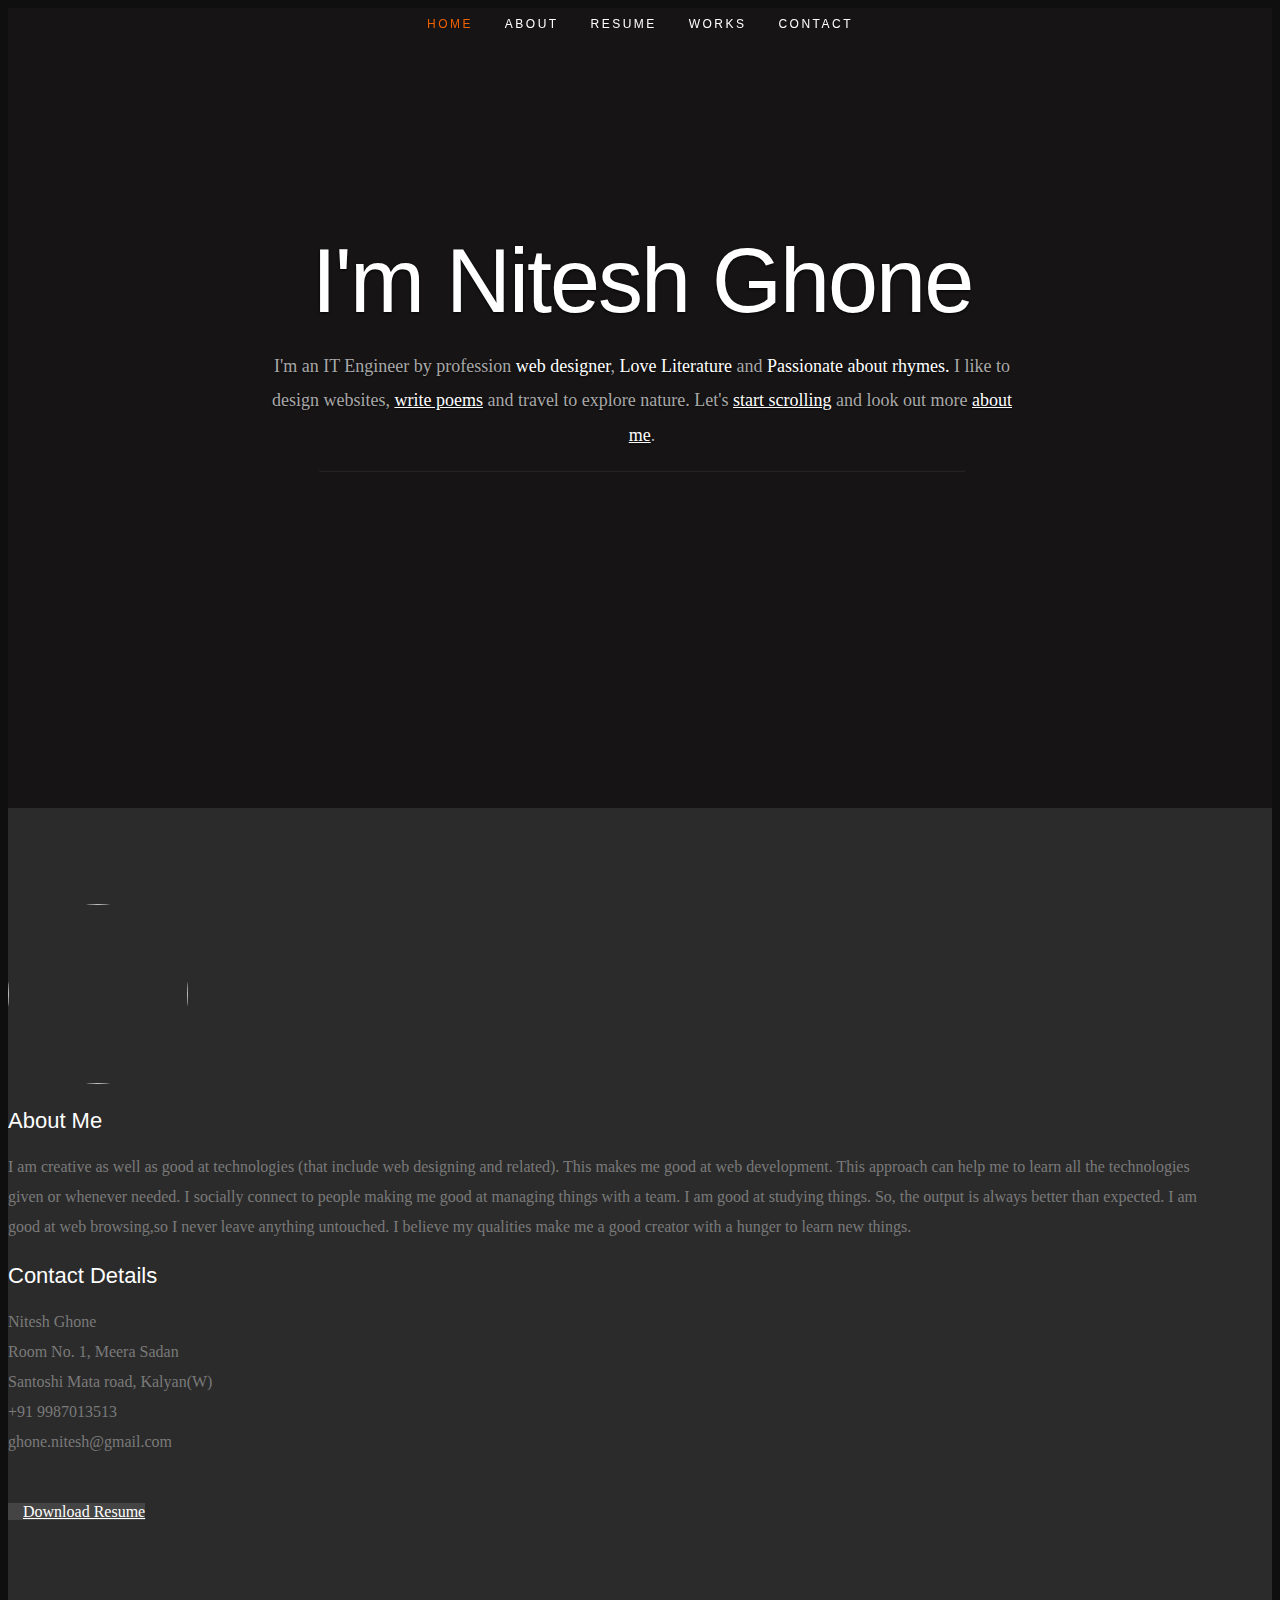
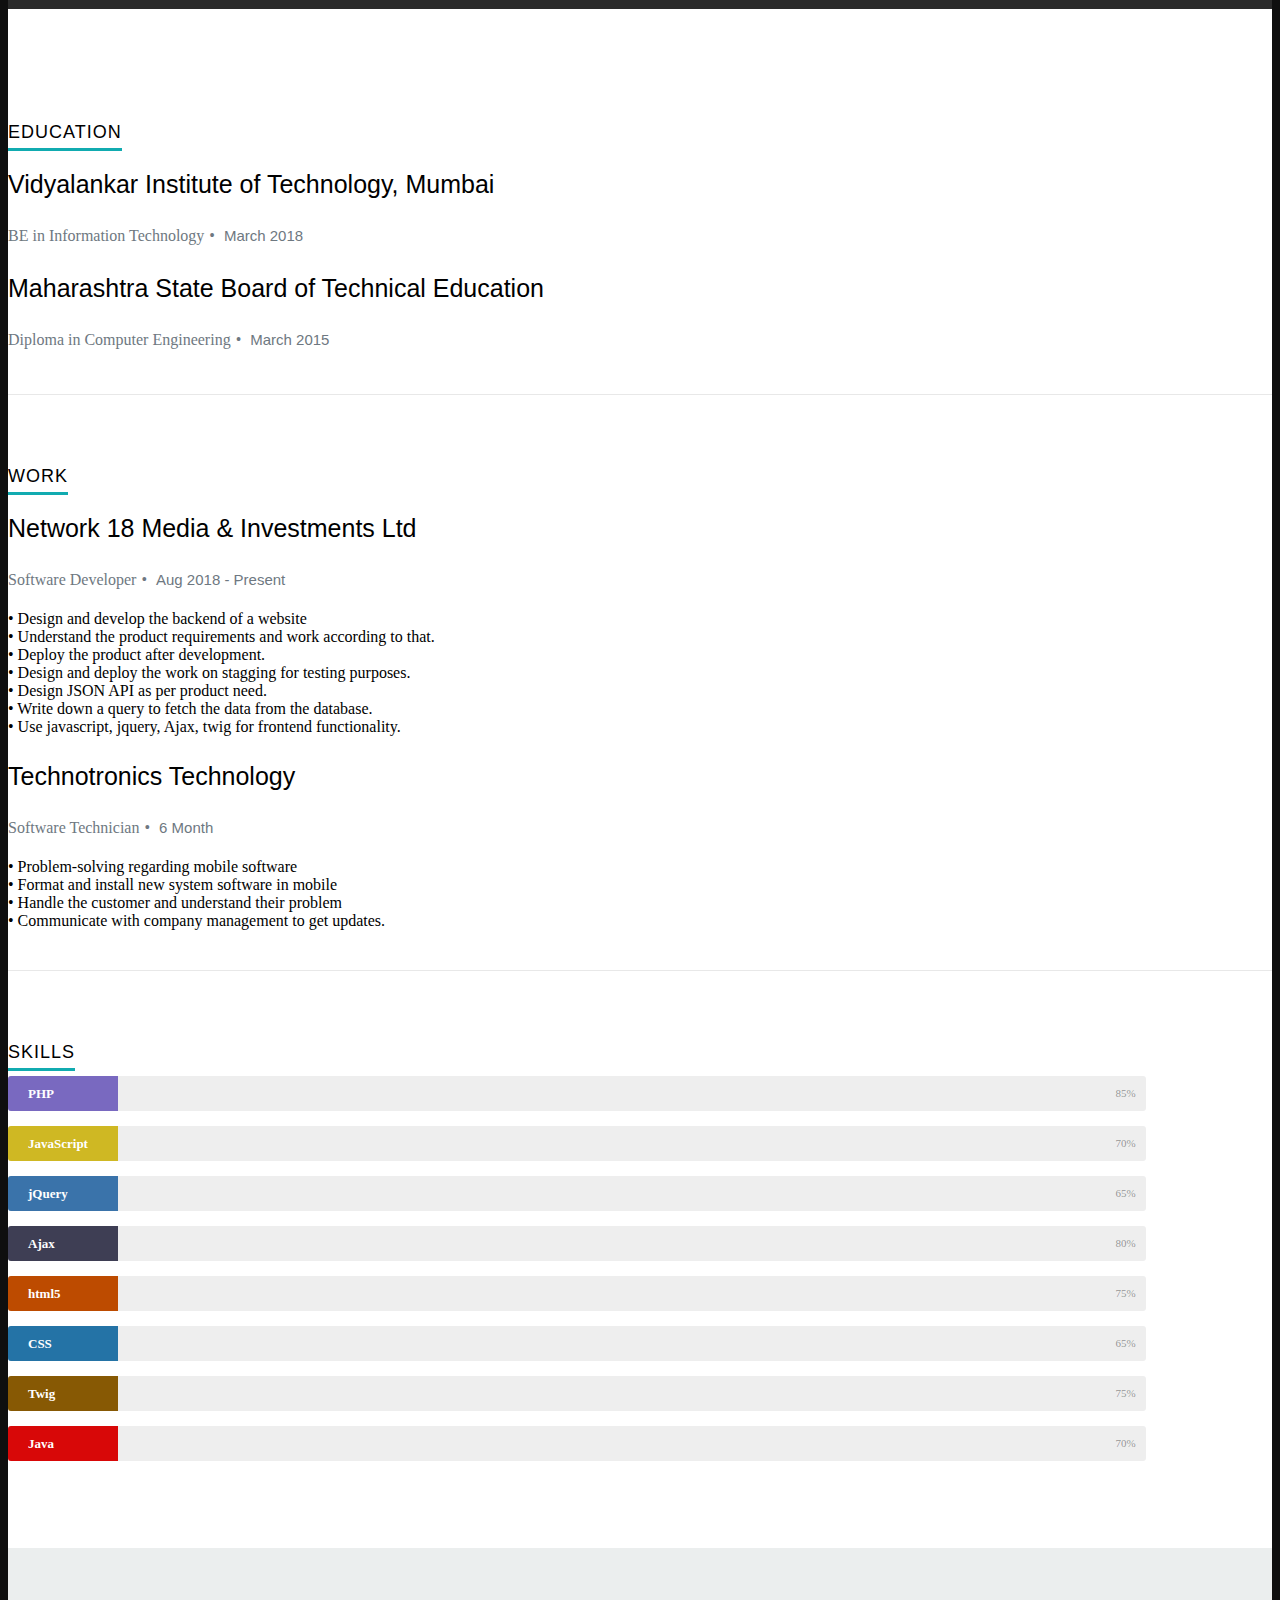
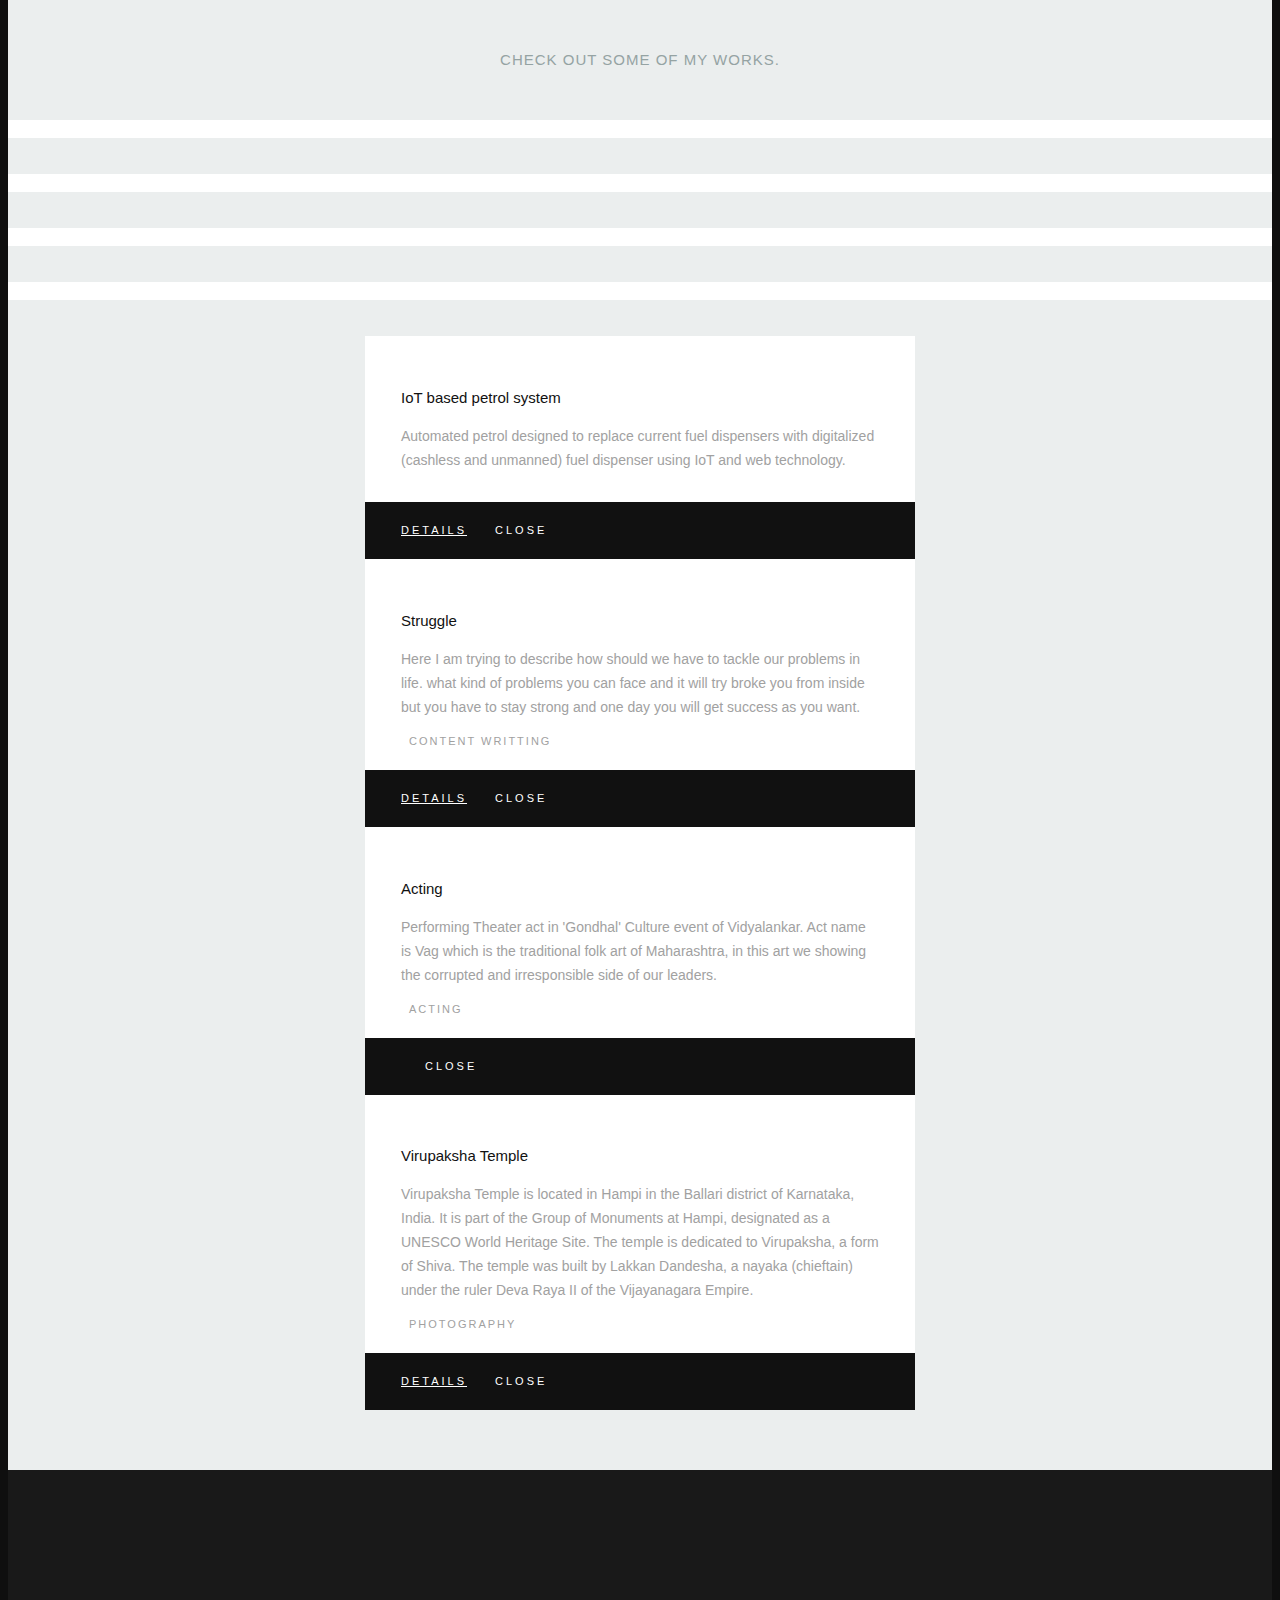
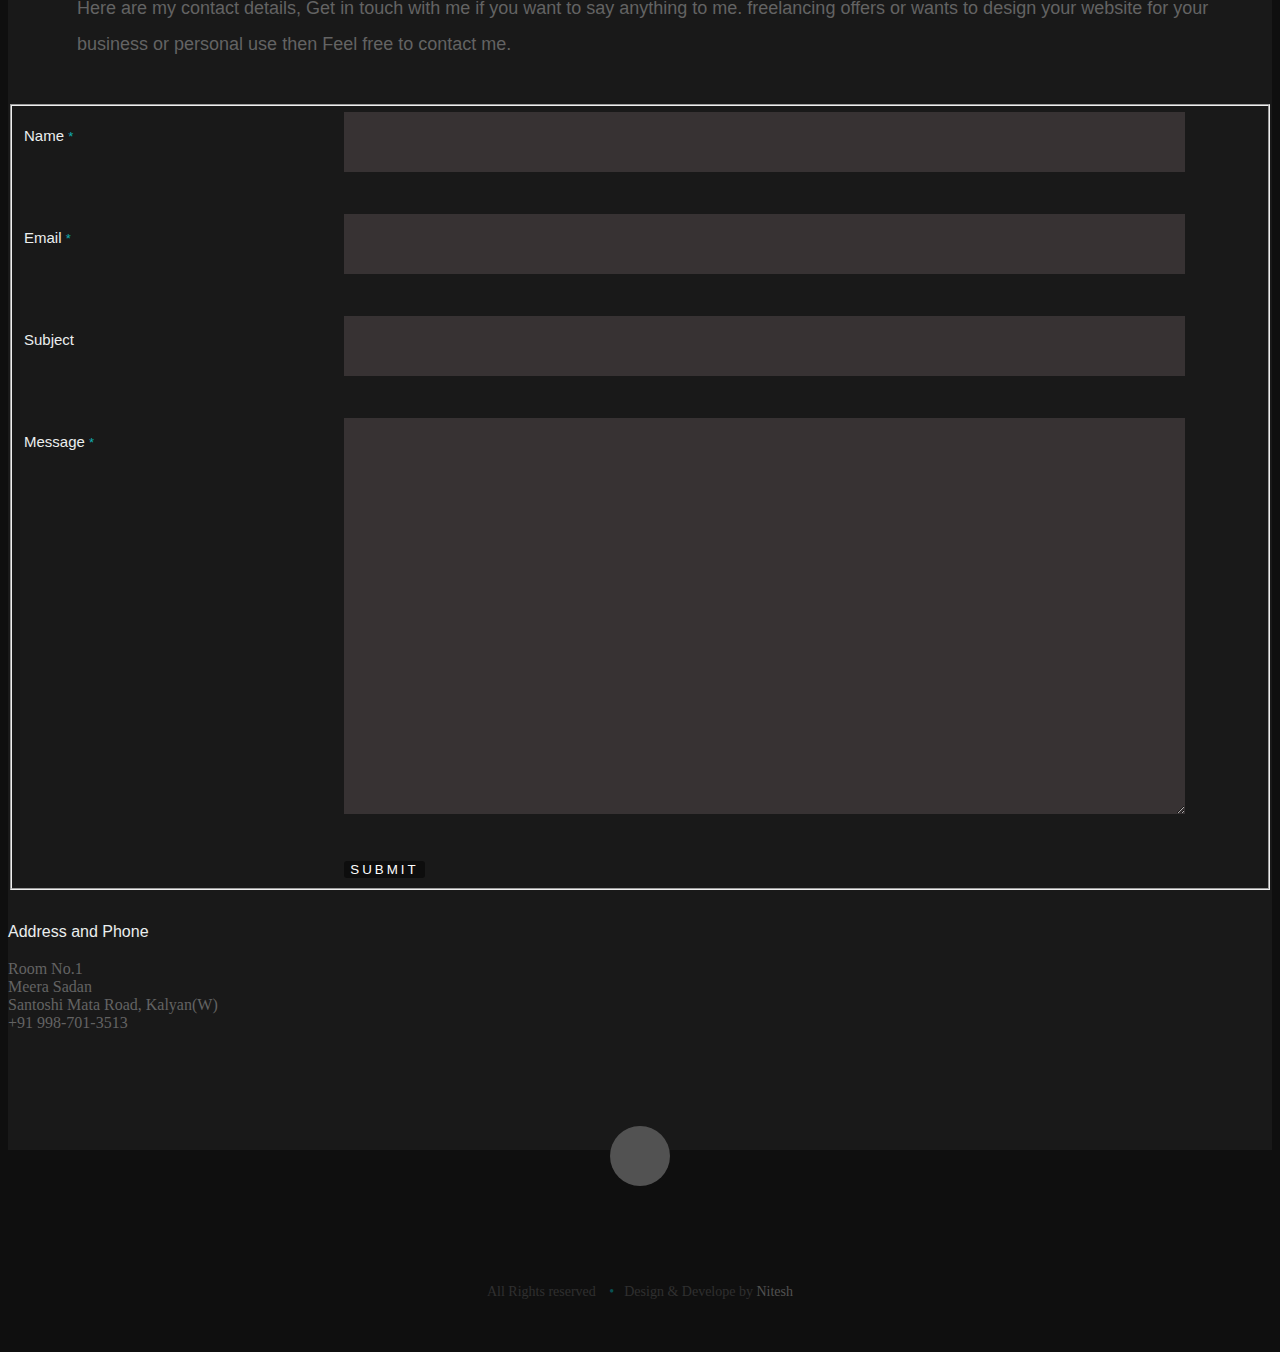
==== commit 3c5c8ce5: "changes" ====
--- a/index.html
+++ b/index.html
@@ -28,7 +28,7 @@
 
    <!-- Favicons
 	================================================== -->
-	<link rel="shortcut icon" href="favicon.png" >
+	<link rel="shortcut icon" href="logo.png" >
 
 </head>
 
@@ -252,7 +252,7 @@
             voluptatem sequi nesciunt.
             </p>-->
 
-				<div class="bars">
+				<!-- <div class="bars">
 
 				   <ul class="skills">
 					   <li><span class="bar-expand php"></span><em>PHP</em></li>
@@ -265,11 +265,60 @@
                   <li><span class="bar-expand java"></span><em>Java</em></li>
 					</ul>
 
-				</div><!-- end skill-bars -->
+            </div> -->
+            <div class="skillbar clearfix " data-percent="80%">
+               <div class="skillbar-title" style="background: #8775d6;"><span>PHP</span></div>
+               <div class="skillbar-bar" style="background: #6d93db;"></div>
+               <div class="skill-bar-percent">85%</div>
+            </div> <!-- End Skill Bar -->
+            
+            <div class="skillbar clearfix " data-percent="70%">
+               <div class="skillbar-title" style="background: #e7cd28;"><span>JavaScript</span></div>
+               <div class="skillbar-bar" style="background: #EAD653;"></div>
+               <div class="skill-bar-percent">70%</div>
+            </div> <!-- End Skill Bar -->
+            
+            <div class="skillbar clearfix " data-percent="65%">
+               <div class="skillbar-title" style="background: #4180be;"><span>jQuery</span></div>
+               <div class="skillbar-bar" style="background: #7db7f1;"></div>
+               <div class="skill-bar-percent">65%</div>
+            </div> <!-- End Skill Bar -->
+            
+            <div class="skillbar clearfix " data-percent="80%">
+               <div class="skillbar-title" style="background: #46465e;"><span>Ajax</span></div>
+               <div class="skillbar-bar" style="background: #5a68a5;"></div>
+               <div class="skill-bar-percent">80%</div>
+            </div> <!-- End Skill Bar -->
+            
+            <div class="skillbar clearfix " data-percent="75%">
+               <div class="skillbar-title" style="background: #d35400;"><span>html5</span></div>
+               <div class="skillbar-bar" style="background: #e67e22;"></div>
+               <div class="skill-bar-percent">75%</div>
+            </div> <!-- End Skill Bar -->
+            
+            <div class="skillbar clearfix " data-percent="65%">
+               <div class="skillbar-title" style="background: #2980b9;"><span>CSS</span></div>
+               <div class="skillbar-bar" style="background: #3498db;"></div>
+               <div class="skill-bar-percent">65%</div>
+            </div> <!-- End Skill Bar -->
+            
+            <div class="skillbar clearfix " data-percent="75%">
+               <div class="skillbar-title" style="background: rgb(151, 100, 5);"><span>Twig</span></div>
+               <div class="skillbar-bar" style="background: #fca402;"></div>
+               <div class="skill-bar-percent">75%</div>
+            </div> <!-- End Skill Bar -->
+
+            <div class="skillbar clearfix " data-percent="70%">
+               <div class="skillbar-title" style="background: rgb(241, 9, 9);"><span>Java</span></div>
+               <div class="skillbar-bar" style="background: rgb(14, 14, 168);"></div>
+               <div class="skill-bar-percent">70%</div>
+            </div> <!-- End Skill Bar -->
+            <!-- end skill-bars -->
 
 			</div> <!-- main-col end -->
 
-      </div> <!-- End skills -->
+      </div> 
+      <!-- End skills -->
 
    </section> <!-- Resume Section End-->
 
@@ -277,9 +326,8 @@
    <!-- Portfolio Section
    ================================================== -->
    <section id="portfolio">
-
+      <!-- <img src="logo.png" alt="my logo"> -->
       <div class="row">
-
          <div class="twelve columns collapsed">
 
             <h1>Check Out Some of My Works.</h1>
--- a/css/layout.css
+++ b/css/layout.css
@@ -1030,3 +1030,77 @@
 }
 #go-top a:hover { background-color: #0F9095; }
 
+
+.skillbar {
+	position:relative;
+	display:block;
+	margin-bottom:15px;
+	width:100%;
+	background:#eee;
+	height:35px;
+	border-radius:3px;
+	-moz-border-radius:3px;
+	-webkit-border-radius:3px;
+	-webkit-transition:0.4s linear;
+	-moz-transition:0.4s linear;
+	-ms-transition:0.4s linear;
+	-o-transition:0.4s linear;
+	transition:0.4s linear;
+	-webkit-transition-property:width, background-color;
+	-moz-transition-property:width, background-color;
+	-ms-transition-property:width, background-color;
+	-o-transition-property:width, background-color;
+	transition-property:width, background-color;
+}
+
+.skillbar-title {
+	position:absolute;
+	top:0;
+	left:0;
+width:110px;
+	font-weight:bold;
+	font-size:13px;
+	color:#ffffff;
+	background:#6adcfa;
+	-webkit-border-top-left-radius:3px;
+	-webkit-border-bottom-left-radius:4px;
+	-moz-border-radius-topleft:3px;
+	-moz-border-radius-bottomleft:3px;
+	border-top-left-radius:3px;
+	border-bottom-left-radius:3px;
+}
+
+.skillbar-title span {
+	display:block;
+	background:rgba(0, 0, 0, 0.1);
+	padding:0 20px;
+	height:35px;
+	line-height:35px;
+	-webkit-border-top-left-radius:3px;
+	-webkit-border-bottom-left-radius:3px;
+	-moz-border-radius-topleft:3px;
+	-moz-border-radius-bottomleft:3px;
+	border-top-left-radius:3px;
+	border-bottom-left-radius:3px;
+}
+
+.skillbar-bar {
+	height:35px;
+	width:0px;
+	background:#6adcfa;
+	border-radius:3px;
+	-moz-border-radius:3px;
+	-webkit-border-radius:3px;
+}
+
+.skill-bar-percent {
+	position:absolute;
+	right:10px;
+	top:0;
+	font-size:11px;
+	height:35px;
+	line-height:35px;
+	color:#ffffff;
+	color:rgba(0, 0, 0, 0.4);
+}
+
